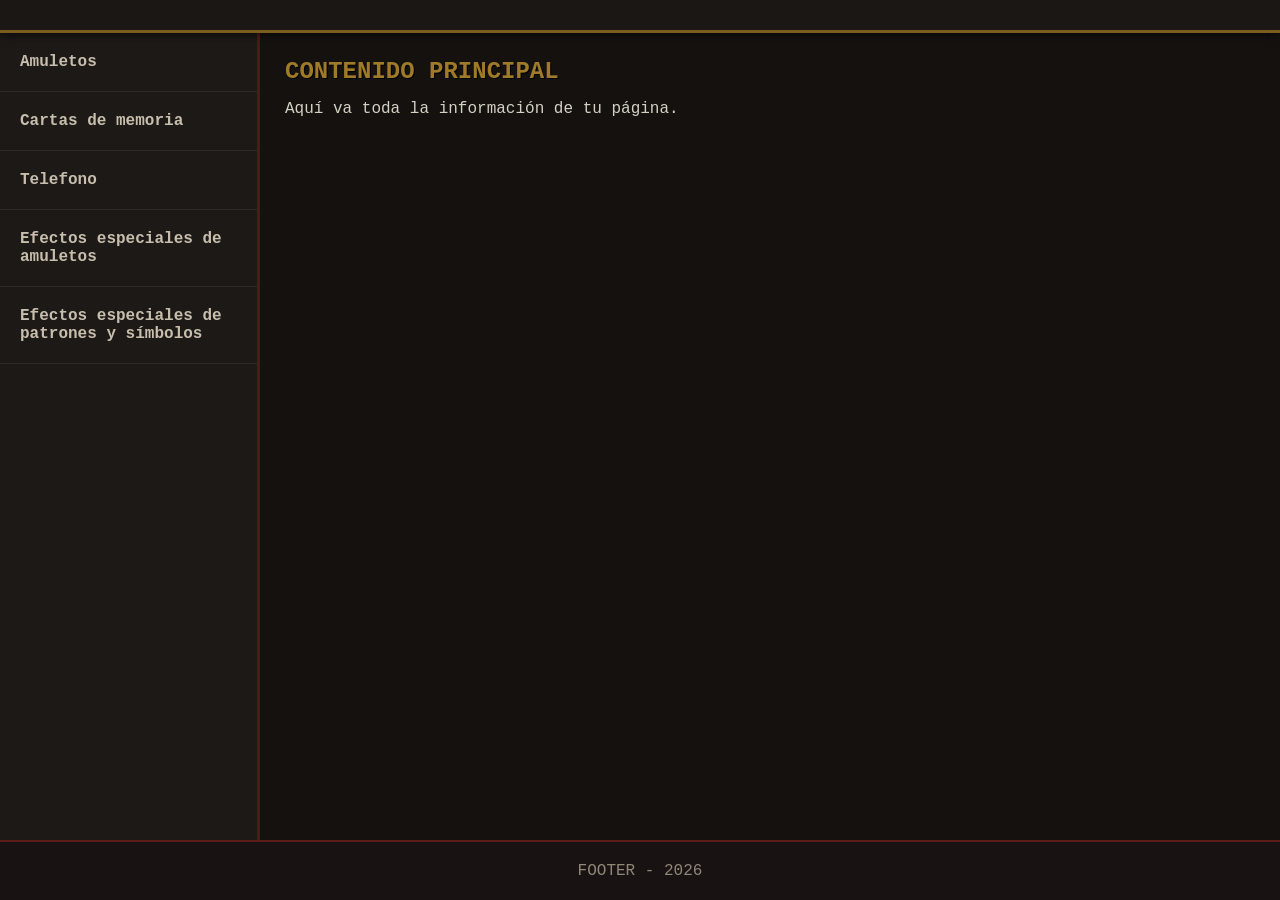
==== index.html @ 6ff2eea7 "cambio de archivo" ====
<!DOCTYPE html>
<html lang="es">
<head>
    <meta charset="UTF-8">
    <link rel="stylesheet" href="style.css">
</head>
<body>
    <input type="checkbox" id="menu-toggle">

    <header>
        <label for="menu-toggle" class="menu-btn">☰</label>
    </header>

    <nav>
        <a href="A.html">Amuletos</a>
        <a href="B.html">Cartas de memoria</a>
        <a href="C.html">Telefono</a>
        <a href="D.html">Efectos especiales de amuletos</a>
        <a href="E.html">Efectos especiales de patrones y símbolos</a> 
    </nav>

    <main>
        <h2>Contenido Principal</h2>
        <p>Aquí va toda la información de tu página.</p>
    </main>

    <footer>
        FOOTER - 2026
    </footer>       
</body>
</html>
---- style.css ----
* {
    box-sizing: border-box;
    margin: 0;
    padding: 0;
}

html, body {
    height: 100%;
}

body {
    display: grid;
    grid-template-rows: auto 1fr auto;
    grid-template-areas:
        "header"
        "main"
        "footer";
    min-height: 100vh;

    font-family: "Courier New", monospace;

    background-color: #14110f;
    color: #d6d0c4;
}


@media (min-width: 800px) {
    body {
        grid-template-columns: 260px 1fr;
        grid-template-areas:
            "header header"
            "nav main"
            "footer footer";
    }
}

header {
    grid-area: header;

    background: #1b1715;

    padding: 15px 20px;

    display: flex;
    justify-content: space-between;
    align-items: center;

    position: sticky;
    top: 0;

    z-index: 10;

    border-bottom: 3px solid #7a5c1f;

    box-shadow: 0 0 10px rgba(0,0,0,0.8);
}

header h1 {
    color: #b38b2d;

    letter-spacing: 2px;

    text-shadow: 2px 2px 0 #000;
}


main {
    grid-area: main;

    padding: 25px;
}

main h1,
main h2 {
    color: #9e7a29;

    margin-bottom: 15px;

    text-transform: uppercase;

    text-shadow: 1px 1px #000;
}

footer {
    grid-area: footer;

    background: #181312;

    color: #8f8777;

    text-align: center;

    padding: 20px;

    border-top: 2px solid #5c1d18;
}

#menu-toggle {
    display: none;
}

nav {
    grid-area: nav;
}

nav a {
    text-decoration: none;

    color: #c7bead;

    display: block;

    transition: 0.2s;

    font-weight: bold;
}

nav a:hover {
    background: #5c1d18;

    color: #d8a13b;

    padding-left: 25px;
}


@media (min-width: 1241px) {

    .menu-btn {
        display: none;
    }

    nav {
        display: flex;
        flex-direction: column;

        background-color: #1c1917;

        border-right: 3px solid #4d1a16;
    }

    nav a {
        padding: 20px;

        border-bottom: 1px solid #2f2925;
    }
}


@media (max-width: 1240px) {

    .menu-btn {
        display: block;

        font-size: 30px;

        cursor: pointer;

        color: #b38b2d;
    }

    nav {
        position: fixed;

        top: 0;
        right: 0;

        width: 260px;
        height: 100vh;

        background-color: #1a1614;

        border-left: 3px solid #4d1a16;

        transform: translateX(100%);

        transition: transform 0.4s ease-in-out;

        display: flex;
        flex-direction: column;

        padding-top: 80px;

        z-index: 100;
    }

    #menu-toggle:checked ~ nav {
        transform: translateX(0);
    }

    nav a {
        padding: 20px;

        border-bottom: 1px solid #2c2522;
    }
}

.grid-info {
    display: grid;

    grid-template-columns: repeat(auto-fit, minmax(280px, 1fr));

    gap: 25px;

    margin-top: 20px;
}

.card {
    background: #211c19;

    padding: 20px;

    border-radius: 6px;

    border-left: 6px solid #8a6824;

    border-top: 2px solid #4d1a16;

    box-shadow:
        0 0 10px rgba(0,0,0,0.7),
        inset 0 0 20px rgba(0,0,0,0.5);

    transition: 0.25s;
}

.card:hover {
    transform: scale(1.02);

    border-left-color: #c28f2c;

    box-shadow:
        0 0 15px rgba(92,29,24,0.7),
        inset 0 0 25px rgba(0,0,0,0.6);
}

.card h2 {
    color: #c19333;

    margin-bottom: 10px;

    font-size: 20px;
}

.card p {
    color: #b6aea1;

    line-height: 1.6;

    font-size: 15px;
}


.tabla-clover {

    width: 100%;

    border-collapse: collapse;

    margin-top: 25px;

    background: #1b1715;

    border: 3px solid #7a5c1f;

    box-shadow:
        0 0 15px rgba(0,0,0,0.8),
        inset 0 0 20px rgba(0,0,0,0.5);
}

.tabla-clover th {

    background: #2a211d;

    color: #d6a53a;

    padding: 18px;

    text-transform: uppercase;

    letter-spacing: 1px;

    border: 2px solid #5c1d18;

    text-shadow: 1px 1px #000;
}

.tabla-clover td {

    padding: 16px;

    border: 1px solid #3a2a25;

    color: #cfc5b4;

    background: #211c19;

    text-align: center;

    transition: 0.2s;
}

.tabla-clover tr:hover td {

    background: #3b1f18;

    color: #e0ae42;

    transform: scale(1.01);
}

@media (max-width: 1240px) {

    .tabla-clover {

        font-size: 13px;
    }

    .tabla-clover th,
    .tabla-clover td {

        padding: 10px;
    }
}
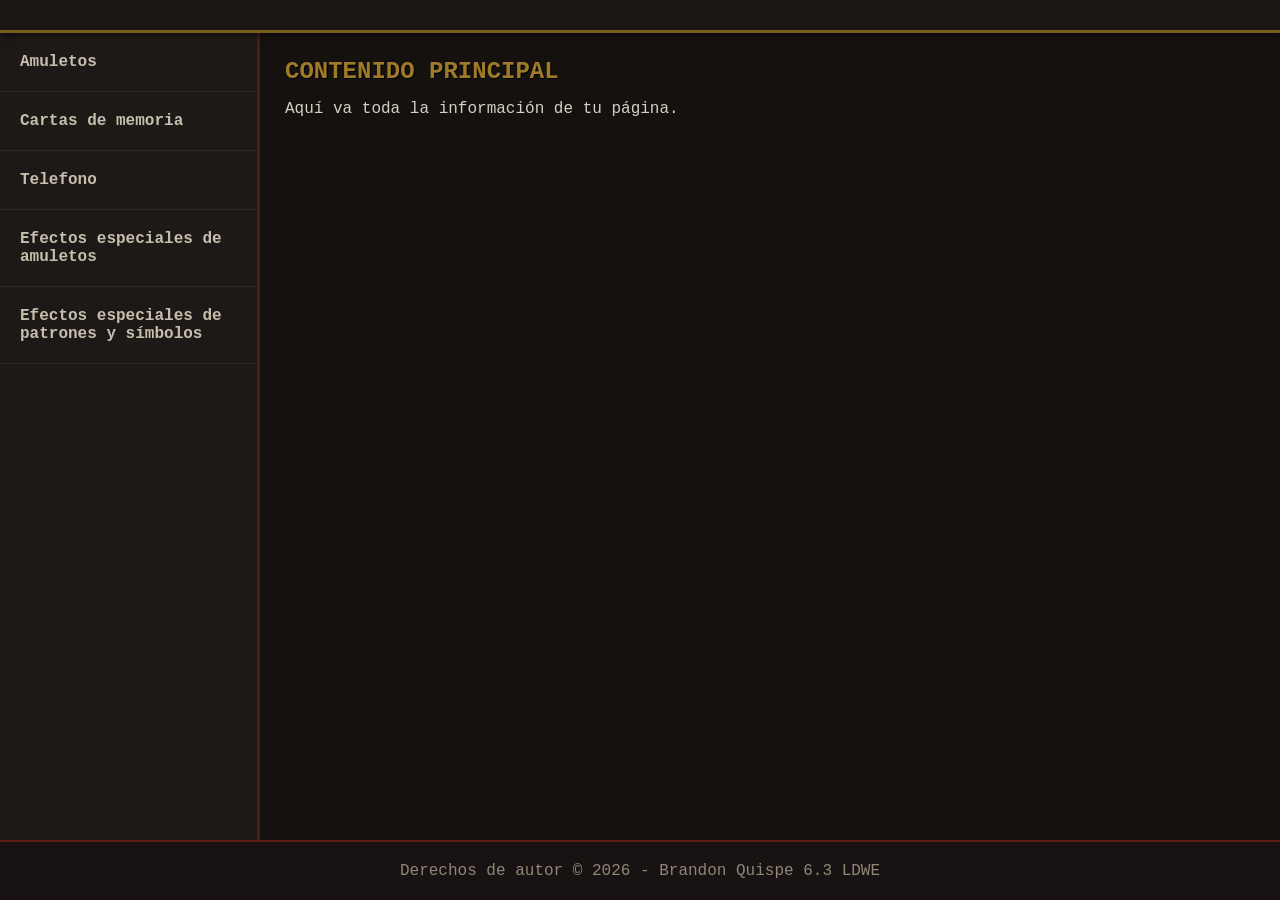
==== commit bada771e: "ajustes y agregado de x" ====
--- a/index.html
+++ b/index.html
@@ -12,11 +12,12 @@
     </header>
 
     <nav>
-        <a href="A.html">Amuletos</a>
-        <a href="B.html">Cartas de memoria</a>
-        <a href="C.html">Telefono</a>
-        <a href="D.html">Efectos especiales de amuletos</a>
-        <a href="E.html">Efectos especiales de patrones y símbolos</a> 
+        <label for="menu-toggle" class="menu-close">✕</label>
+        <a href="Amuletos.html">Amuletos</a>
+        <a href="Cartas de memoria.html">Cartas de memoria</a>
+        <a href="Telefono.html">Telefono</a>
+        <a href="Efectos especiales de amuletos.html">Efectos especiales de amuletos</a>
+        <a href="Efectos especiales de patrones y símbolos.html">Efectos especiales de patrones y símbolos</a> 
     </nav>
 
     <main>
@@ -25,7 +26,7 @@
     </main>
 
     <footer>
-        FOOTER - 2026
+        Derechos de autor © 2026 - Brandon Quispe 6.3 LDWE
     </footer>       
 </body>
 </html>
--- a/style.css
+++ b/style.css
@@ -24,7 +24,7 @@
 }
 
 
-@media (min-width: 800px) {
+@media (min-width: 1024px) {
     body {
         grid-template-columns: 260px 1fr;
         grid-template-areas:
@@ -99,6 +99,37 @@
     display: none;
 }
 
+.menu-btn {
+    display: inline-flex;
+    align-items: center;
+    justify-content: center;
+    width: 42px;
+    height: 42px;
+    font-size: 30px;
+    cursor: pointer;
+    color: #b38b2d;
+    background: transparent;
+    border: none;
+    text-indent: 0;
+}
+
+.menu-close {
+    display: none;
+    align-self: flex-start;
+    margin: 12px 0 0 20px;
+    font-size: 30px;
+    cursor: pointer;
+    color: #b38b2d;
+    background: transparent;
+    border: none;
+}
+
+@media (max-width: 1023px) {
+    #menu-toggle:checked ~ nav .menu-close {
+        display: block;
+    }
+}
+
 nav {
     grid-area: nav;
 }
@@ -124,7 +155,7 @@
 }
 
 
-@media (min-width: 1241px) {
+@media (min-width: 1024px) {
 
     .menu-btn {
         display: none;
@@ -137,6 +168,11 @@
         background-color: #1c1917;
 
         border-right: 3px solid #4d1a16;
+        position: static;
+        width: auto;
+        height: auto;
+        transform: none;
+        padding-top: 0;
     }
 
     nav a {
@@ -147,7 +183,7 @@
 }
 
 
-@media (max-width: 1240px) {
+@media (max-width: 1023px) {
 
     .menu-btn {
         display: block;
@@ -163,16 +199,16 @@
         position: fixed;
 
         top: 0;
-        right: 0;
+        left: 0;
 
         width: 260px;
         height: 100vh;
 
         background-color: #1a1614;
 
-        border-left: 3px solid #4d1a16;
-
-        transform: translateX(100%);
+        border-right: 3px solid #4d1a16;
+
+        transform: translateX(-100%);
 
         transition: transform 0.4s ease-in-out;
 
@@ -205,6 +241,84 @@
     margin-top: 20px;
 }
 
+@media (max-width: 1023px) and (orientation: portrait) {
+    .grid-info {
+        grid-template-columns: 1fr;
+    }
+}
+
+@media (max-width: 1023px) and (orientation: landscape) {
+    .grid-info {
+        grid-template-columns: repeat(2, minmax(0, 1fr));
+    }
+}
+
+.table-view {
+    display: none;
+    margin-top: 20px;
+    overflow-x: auto;
+}
+
+.table-view table {
+    width: 100%;
+    border-collapse: collapse;
+    background: #1b1715;
+    border: 3px solid #7a5c1f;
+    box-shadow:
+        0 0 15px rgba(0,0,0,0.8),
+        inset 0 0 20px rgba(0,0,0,0.5);
+}
+
+.table-view th,
+.table-view td {
+    padding: 16px;
+    border: 1px solid #3a2a25;
+    color: #d6d0c4;
+    text-align: left;
+}
+
+.table-view th {
+    background: #2a211d;
+    color: #d6a53a;
+    text-transform: uppercase;
+    letter-spacing: 1px;
+}
+
+.table-view tr:nth-child(even) td {
+    background: #1f1815;
+}
+
+.card-view {
+    display: block;
+}
+
+@media (min-width: 1024px) {
+    .table-view {
+        display: block;
+    }
+
+    .card-view {
+        display: none;
+    }
+}
+
+@media (max-width: 1023px) {
+    .table-view {
+        display: none;
+    }
+
+    .card-view {
+        display: block;
+    }
+}
+
+@media (max-width: 767px) and (orientation: portrait) {
+    .grid-info {
+        grid-template-columns: 1fr;
+    }
+}
+
+@media (max-width: 1023px) {
 .card {
     background: #211c19;
 
@@ -249,6 +363,7 @@
     font-size: 15px;
 }
 
+}
 
 .tabla-clover {
 
@@ -308,7 +423,7 @@
     transform: scale(1.01);
 }
 
-@media (max-width: 1240px) {
+@media (max-width: 1023px) {
 
     .tabla-clover {
 
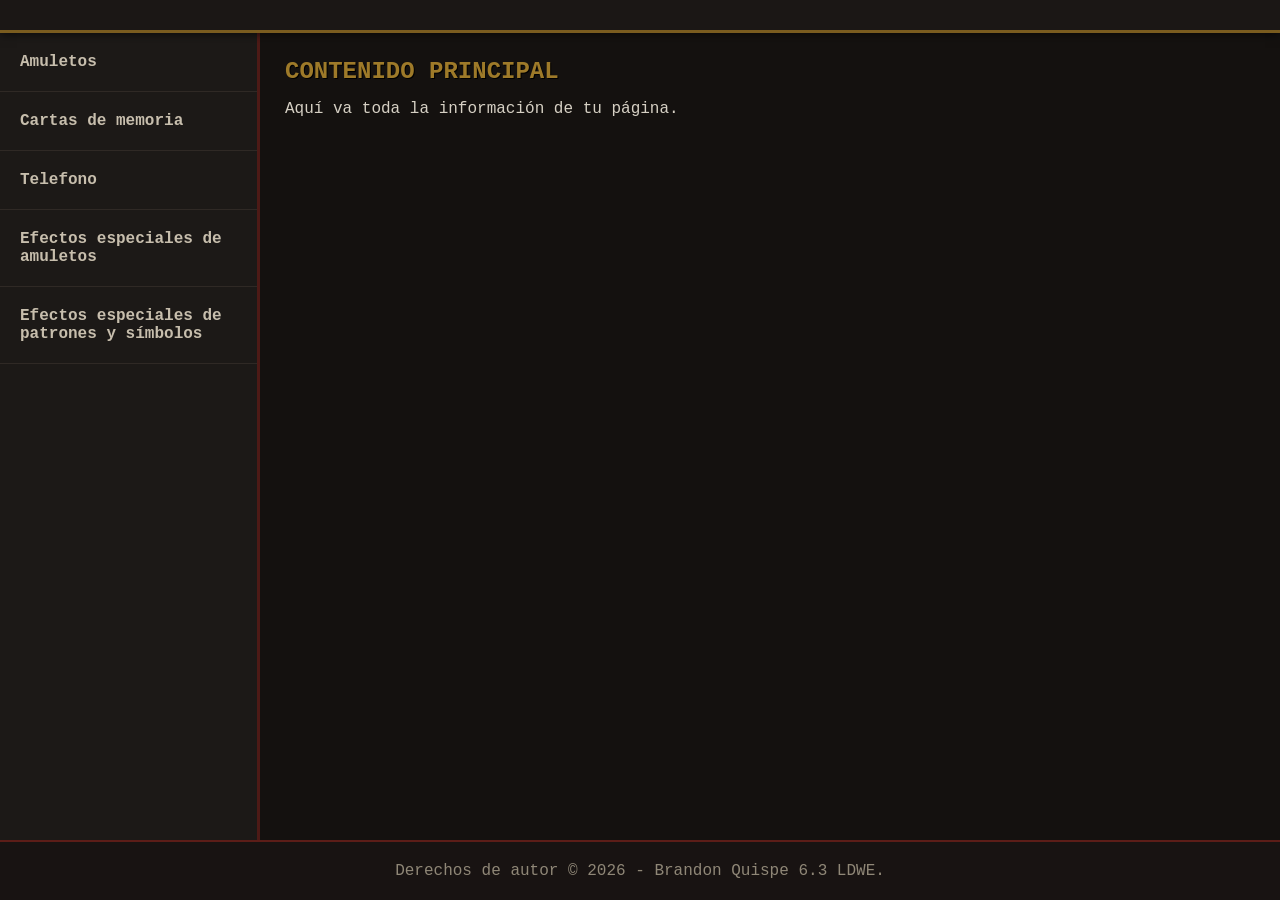
==== commit aa56793f: "prueba" ====
--- a/index.html
+++ b/index.html
@@ -13,11 +13,11 @@
 
     <nav>
         <label for="menu-toggle" class="menu-close">✕</label>
-        <a href="Amuletos.html">Amuletos</a>
-        <a href="Cartas de memoria.html">Cartas de memoria</a>
-        <a href="Telefono.html">Telefono</a>
-        <a href="Efectos especiales de amuletos.html">Efectos especiales de amuletos</a>
-        <a href="Efectos especiales de patrones y símbolos.html">Efectos especiales de patrones y símbolos</a> 
+        <a href="amuletos.html">Amuletos</a>
+        <a href="cartas de memoria.html">Cartas de memoria</a>
+        <a href="telefono.html">Telefono</a>
+        <a href="efectos especiales de amuletos.html">Efectos especiales de amuletos</a>
+        <a href="efectos especiales de patrones y símbolos.html">Efectos especiales de patrones y símbolos</a> 
     </nav>
 
     <main>
@@ -26,7 +26,7 @@
     </main>
 
     <footer>
-        Derechos de autor © 2026 - Brandon Quispe 6.3 LDWE
+        Derechos de autor © 2026 - Brandon Quispe 6.3 LDWE.
     </footer>       
 </body>
 </html>
--- a/style.css
+++ b/style.css
@@ -1,3 +1,17 @@
+/* Base global */
+:root {
+    --bg: #14110f;
+    --panel: #1c1917;
+    --panel-contrast: #1a1614;
+    --border: #7a5c1f;
+    --text: #d6d0c4;
+    --text-muted: #c7bead;
+    --text-alt: #9e7a29;
+    --highlight: #b38b2d;
+    --hover: #d8a13b;
+    --shadow: rgba(0, 0, 0, 0.8);
+}
+/* Reset CSS */
 * {
     box-sizing: border-box;
     margin: 0;
@@ -5,93 +19,61 @@
 }
 
 html, body {
-    height: 100%;
+    min-height: 100%;
 }
 
 body {
+    min-height: 100vh;
+    font-family: "Courier New", monospace;
+    color: var(--text);
+    background: var(--bg);
     display: grid;
     grid-template-rows: auto 1fr auto;
     grid-template-areas:
         "header"
         "main"
         "footer";
-    min-height: 100vh;
-
-    font-family: "Courier New", monospace;
-
-    background-color: #14110f;
-    color: #d6d0c4;
-}
-
-
-@media (min-width: 1024px) {
-    body {
-        grid-template-columns: 260px 1fr;
-        grid-template-areas:
-            "header header"
-            "nav main"
-            "footer footer";
-    }
 }
 
 header {
     grid-area: header;
-
     background: #1b1715;
-
+    border-bottom: 3px solid var(--border);
+    box-shadow: 0 0 10px var(--shadow);
+    position: sticky;
+    top: 0;
+    z-index: 10;
     padding: 15px 20px;
-
     display: flex;
     justify-content: space-between;
     align-items: center;
-
-    position: sticky;
-    top: 0;
-
-    z-index: 10;
-
-    border-bottom: 3px solid #7a5c1f;
-
-    box-shadow: 0 0 10px rgba(0,0,0,0.8);
 }
 
 header h1 {
-    color: #b38b2d;
-
+    color: var(--highlight);
     letter-spacing: 2px;
-
     text-shadow: 2px 2px 0 #000;
 }
-
 
 main {
     grid-area: main;
-
     padding: 25px;
 }
 
 main h1,
 main h2 {
-    color: #9e7a29;
-
+    color: var(--text-alt);
     margin-bottom: 15px;
-
     text-transform: uppercase;
-
     text-shadow: 1px 1px #000;
 }
 
 footer {
     grid-area: footer;
-
     background: #181312;
-
     color: #8f8777;
-
     text-align: center;
-
     padding: 20px;
-
     border-top: 2px solid #5c1d18;
 }
 
@@ -107,150 +89,75 @@
     height: 42px;
     font-size: 30px;
     cursor: pointer;
-    color: #b38b2d;
+    color: var(--highlight);
     background: transparent;
     border: none;
-    text-indent: 0;
 }
 
 .menu-close {
     display: none;
-    align-self: flex-start;
-    margin: 12px 0 0 20px;
+    align-items: center;
+    justify-content: center;
+    width: 42px;
+    height: 42px;
     font-size: 30px;
     cursor: pointer;
-    color: #b38b2d;
+    color: var(--highlight);
     background: transparent;
     border: none;
 }
 
-@media (max-width: 1023px) {
-    #menu-toggle:checked ~ nav .menu-close {
-        display: block;
-    }
-}
-
 nav {
     grid-area: nav;
 }
 
 nav a {
+    display: block;
     text-decoration: none;
-
-    color: #c7bead;
-
-    display: block;
-
+    color: var(--text-muted);
+    font-weight: bold;
     transition: 0.2s;
-
-    font-weight: bold;
 }
 
 nav a:hover {
     background: #5c1d18;
-
-    color: #d8a13b;
-
+    color: var(--hover);
     padding-left: 25px;
-}
-
-
-@media (min-width: 1024px) {
-
-    .menu-btn {
-        display: none;
-    }
-
-    nav {
-        display: flex;
-        flex-direction: column;
-
-        background-color: #1c1917;
-
-        border-right: 3px solid #4d1a16;
-        position: static;
-        width: auto;
-        height: auto;
-        transform: none;
-        padding-top: 0;
-    }
-
-    nav a {
-        padding: 20px;
-
-        border-bottom: 1px solid #2f2925;
-    }
-}
-
-
-@media (max-width: 1023px) {
-
-    .menu-btn {
-        display: block;
-
-        font-size: 30px;
-
-        cursor: pointer;
-
-        color: #b38b2d;
-    }
-
-    nav {
-        position: fixed;
-
-        top: 0;
-        left: 0;
-
-        width: 260px;
-        height: 100vh;
-
-        background-color: #1a1614;
-
-        border-right: 3px solid #4d1a16;
-
-        transform: translateX(-100%);
-
-        transition: transform 0.4s ease-in-out;
-
-        display: flex;
-        flex-direction: column;
-
-        padding-top: 80px;
-
-        z-index: 100;
-    }
-
-    #menu-toggle:checked ~ nav {
-        transform: translateX(0);
-    }
-
-    nav a {
-        padding: 20px;
-
-        border-bottom: 1px solid #2c2522;
-    }
 }
 
 .grid-info {
     display: grid;
-
+    gap: 25px;
     grid-template-columns: repeat(auto-fit, minmax(280px, 1fr));
-
-    gap: 25px;
-
     margin-top: 20px;
 }
 
-@media (max-width: 1023px) and (orientation: portrait) {
-    .grid-info {
-        grid-template-columns: 1fr;
-    }
-}
-
-@media (max-width: 1023px) and (orientation: landscape) {
-    .grid-info {
-        grid-template-columns: repeat(2, minmax(0, 1fr));
-    }
+.card {
+    background: #211c19;
+    border-radius: 6px;
+    padding: 20px;
+    border-left: 6px solid #8a6824;
+    border-top: 2px solid #4d1a16;
+    box-shadow: 0 0 10px rgba(0, 0, 0, 0.7), inset 0 0 20px rgba(0, 0, 0, 0.5);
+    transition: transform 0.25s, border-color 0.25s, box-shadow 0.25s;
+}
+
+.card:hover {
+    transform: scale(1.02);
+    border-left-color: #c28f2c;
+    box-shadow: 0 0 15px rgba(92, 29, 24, 0.7), inset 0 0 25px rgba(0, 0, 0, 0.6);
+}
+
+.card h2 {
+    color: #c19333;
+    margin-bottom: 10px;
+    font-size: 20px;
+}
+
+.card p {
+    color: #b6aea1;
+    line-height: 1.6;
+    font-size: 15px;
 }
 
 .table-view {
@@ -259,40 +166,85 @@
     overflow-x: auto;
 }
 
-.table-view table {
+.table-view table,
+.tabla-clover {
     width: 100%;
     border-collapse: collapse;
     background: #1b1715;
-    border: 3px solid #7a5c1f;
-    box-shadow:
-        0 0 15px rgba(0,0,0,0.8),
-        inset 0 0 20px rgba(0,0,0,0.5);
+    border: 3px solid var(--border);
+    box-shadow: 0 0 15px rgba(0, 0, 0, 0.8), inset 0 0 20px rgba(0, 0, 0, 0.5);
 }
 
 .table-view th,
-.table-view td {
+.table-view td,
+.tabla-clover th,
+.tabla-clover td {
     padding: 16px;
     border: 1px solid #3a2a25;
-    color: #d6d0c4;
+    color: var(--text);
     text-align: left;
-}
-
-.table-view th {
+    transition: 0.2s;
+}
+
+.table-view th,
+.tabla-clover th {
     background: #2a211d;
     color: #d6a53a;
     text-transform: uppercase;
     letter-spacing: 1px;
-}
-
-.table-view tr:nth-child(even) td {
+    text-align: center;
+}
+
+.table-view tr:nth-child(even) td,
+.tabla-clover tr:nth-child(even) td {
     background: #1f1815;
 }
 
-.card-view {
-    display: block;
+.tabla-clover td {
+    text-align: center;
+}
+
+.table-view tr:hover td,
+.tabla-clover tr:hover td {
+    background: #3b1f18;
+    color: #e0ae42;
+    box-shadow: 0 6px 14px rgba(0,0,0,0.6);
+    transform: translateY(-3px);
+}
+
+.table-view th,
+.table-view td,
+.tabla-clover th,
+.tabla-clover td {
+    transition: background 0.2s, color 0.2s, transform 0.2s, box-shadow 0.2s;
 }
 
 @media (min-width: 1024px) {
+    body {
+        grid-template-columns: 260px 1fr;
+        grid-template-areas:
+            "header header"
+            "nav main"
+            "footer footer";
+    }
+
+    .menu-btn {
+        display: none;
+    }
+
+    nav {
+        display: flex;
+        flex-direction: column;
+        background: var(--panel);
+        border-right: 3px solid #4d1a16;
+        padding-top: 0;
+    }
+
+    nav a {
+        padding: 20px;
+        border-bottom: 1px solid #2f2925;
+    }
+
     .table-view {
         display: block;
     }
@@ -303,136 +255,94 @@
 }
 
 @media (max-width: 1023px) {
+    body {
+        font-size: 24px;
+    }
+
+    .menu-btn,
+    .menu-close {
+        width: 72px;
+        height: 72px;
+        font-size: 52px;
+    }
+
+    .menu-close {
+        display: none;
+        align-self: flex-start;
+        margin: 14px 0 0 20px;
+    }
+
+    #menu-toggle:checked ~ nav .menu-close {
+        display: inline-flex;
+    }
+
+    nav {
+        position: fixed;
+        top: 0;
+        left: 0;
+        width: 280px;
+        height: 100vh;
+        background: var(--panel-contrast);
+        border-right: 3px solid #4d1a16;
+        transform: translateX(-100%);
+        transition: transform 0.4s ease-in-out;
+        display: flex;
+        flex-direction: column;
+        padding-top: 80px;
+        z-index: 100;
+    }
+
+    #menu-toggle:checked ~ nav {
+        transform: translateX(0);
+    }
+
+    nav a {
+        padding: 24px;
+        border-bottom: 1px solid #2c2522;
+        font-size: 1.6rem;
+        line-height: 1.5;
+    }
+
+    .card-view {
+        display: block;
+    }
+
     .table-view {
         display: none;
     }
 
-    .card-view {
-        display: block;
-    }
-}
-
-@media (max-width: 767px) and (orientation: portrait) {
-    .grid-info {
+    .card h2 {
+        font-size: 30px;
+    }
+
+    .card p {
+        font-size: 25px;
+        line-height: 1.8;
+    }
+}
+
+@media (max-width: 1023px) and (orientation: landscape) {
+    .card-view .grid-info {
+        grid-template-columns: repeat(2, minmax(0, 1fr));
+    }
+}
+
+@media (max-width: 1023px) and (orientation: portrait) {
+    .card-view .grid-info {
         grid-template-columns: 1fr;
     }
 }
 
-@media (max-width: 1023px) {
-.card {
-    background: #211c19;
-
-    padding: 20px;
-
-    border-radius: 6px;
-
-    border-left: 6px solid #8a6824;
-
-    border-top: 2px solid #4d1a16;
-
-    box-shadow:
-        0 0 10px rgba(0,0,0,0.7),
-        inset 0 0 20px rgba(0,0,0,0.5);
-
-    transition: 0.25s;
-}
-
-.card:hover {
-    transform: scale(1.02);
-
-    border-left-color: #c28f2c;
-
-    box-shadow:
-        0 0 15px rgba(92,29,24,0.7),
-        inset 0 0 25px rgba(0,0,0,0.6);
-}
-
-.card h2 {
-    color: #c19333;
-
-    margin-bottom: 10px;
-
-    font-size: 20px;
-}
-
-.card p {
-    color: #b6aea1;
-
-    line-height: 1.6;
-
-    font-size: 15px;
-}
-
-}
-
-.tabla-clover {
-
-    width: 100%;
-
-    border-collapse: collapse;
-
-    margin-top: 25px;
-
-    background: #1b1715;
-
-    border: 3px solid #7a5c1f;
-
-    box-shadow:
-        0 0 15px rgba(0,0,0,0.8),
-        inset 0 0 20px rgba(0,0,0,0.5);
-}
-
-.tabla-clover th {
-
-    background: #2a211d;
-
-    color: #d6a53a;
-
-    padding: 18px;
-
-    text-transform: uppercase;
-
-    letter-spacing: 1px;
-
-    border: 2px solid #5c1d18;
-
-    text-shadow: 1px 1px #000;
-}
-
-.tabla-clover td {
-
-    padding: 16px;
-
-    border: 1px solid #3a2a25;
-
-    color: #cfc5b4;
-
-    background: #211c19;
-
-    text-align: center;
-
-    transition: 0.2s;
-}
-
-.tabla-clover tr:hover td {
-
-    background: #3b1f18;
-
-    color: #e0ae42;
-
-    transform: scale(1.01);
-}
-
-@media (max-width: 1023px) {
-
-    .tabla-clover {
-
+@media (max-width: 767px) {
+    .tabla-clover th,
+    .tabla-clover td,
+    .table-view th,
+    .table-view td {
+        padding: 10px;
+    }
+
+    .tabla-clover,
+    .table-view table {
         font-size: 13px;
     }
-
-    .tabla-clover th,
-    .tabla-clover td {
-
-        padding: 10px;
-    }
-}+}
